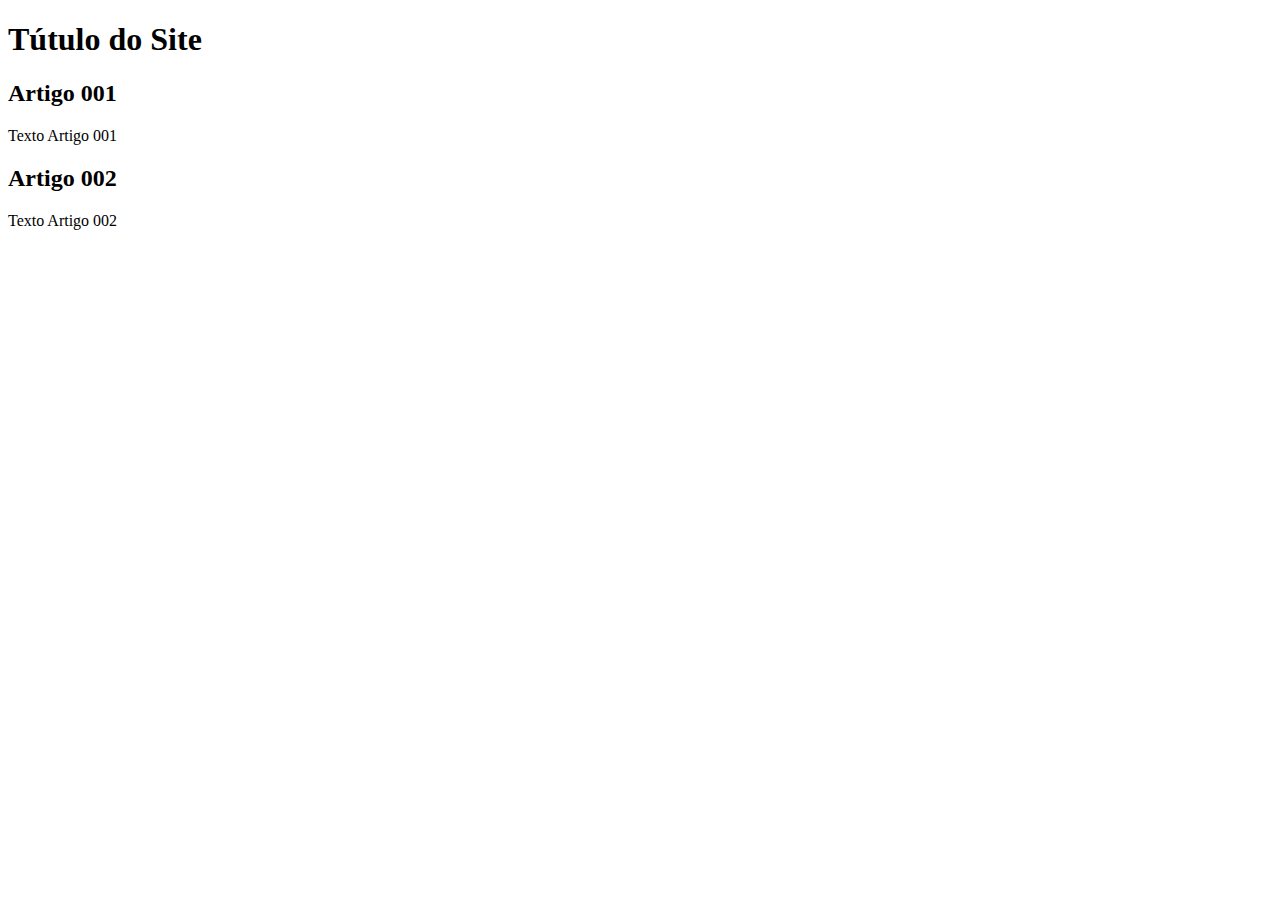
==== index.html @ d300423d "add index" ====
<!DOCTYPE html>
<html lang="pt-br">
<head>
    <meta charset="UTF-8">
    <meta http-equiv="X-UA-Compatible" content="IE=edge">
    <meta name="viewport" content="width=device-width, initial-scale=1.0">
    <title>Título do Site</title>
</head>
<body>
    <main>
        <header>
            <h1>Tútulo do Site</h1>
        </header>
        <article>
            <h2>Artigo 001</h2>
            <p>Texto Artigo 001</p>
        </article>
        <article>
            <h2>Artigo 002</h2>
            <p>Texto Artigo 002</p>
        </article>
    </main>
</body>
</html>
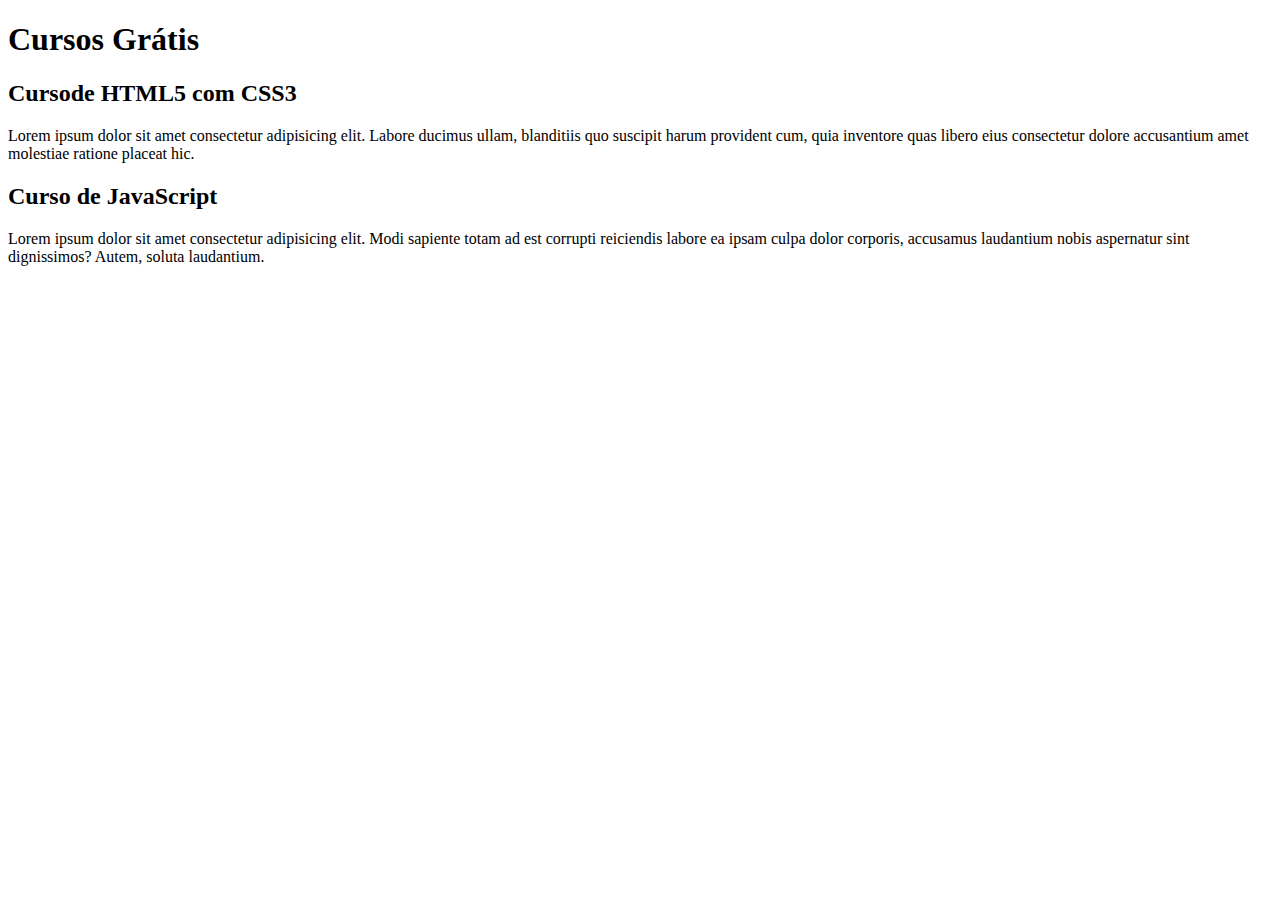
==== commit a574f3ca: "comecei a escrever o conteúdo" ====
--- a/index.html
+++ b/index.html
@@ -9,15 +9,15 @@
 <body>
     <main>
         <header>
-            <h1>Tútulo do Site</h1>
+            <h1>Cursos Grátis</h1>
         </header>
         <article>
-            <h2>Artigo 001</h2>
-            <p>Texto Artigo 001</p>
+            <h2>Cursode HTML5 com CSS3</h2>
+            <p>Lorem ipsum dolor sit amet consectetur adipisicing elit. Labore ducimus ullam, blanditiis quo suscipit harum provident cum, quia inventore quas libero eius consectetur dolore accusantium amet molestiae ratione placeat hic.</p>
         </article>
         <article>
-            <h2>Artigo 002</h2>
-            <p>Texto Artigo 002</p>
+            <h2>Curso de JavaScript</h2>
+            <p>Lorem ipsum dolor sit amet consectetur adipisicing elit. Modi sapiente totam ad est corrupti reiciendis labore ea ipsam culpa dolor corporis, accusamus laudantium nobis aspernatur sint dignissimos? Autem, soluta laudantium.</p>
         </article>
     </main>
 </body>
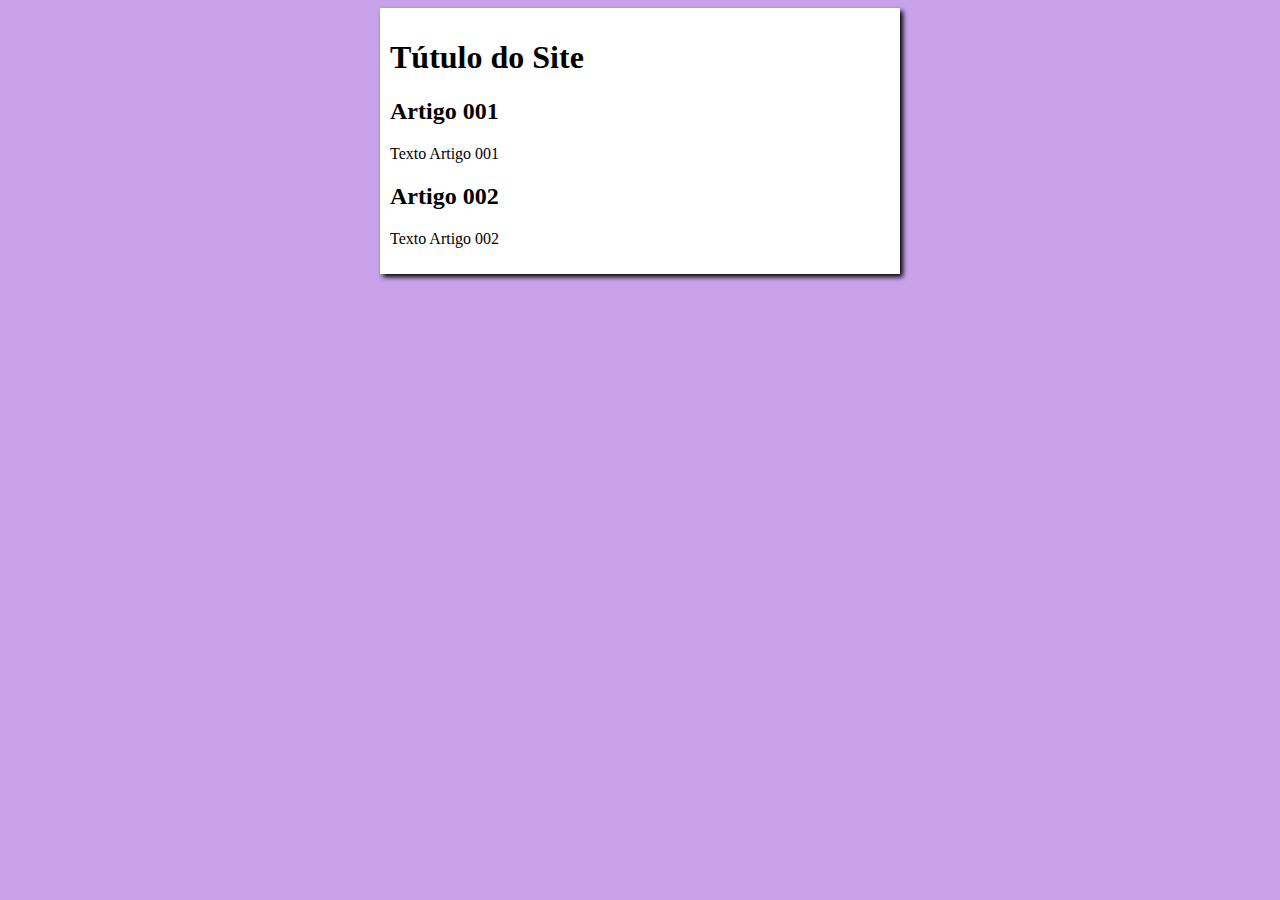
==== commit 3a6ae3a5: "iniciei o design" ====
--- a/index.html
+++ b/index.html
@@ -5,19 +5,20 @@
     <meta http-equiv="X-UA-Compatible" content="IE=edge">
     <meta name="viewport" content="width=device-width, initial-scale=1.0">
     <title>Título do Site</title>
+    <link rel="stylesheet" href="stilos/style.css">
 </head>
 <body>
     <main>
         <header>
-            <h1>Cursos Grátis</h1>
+            <h1>Tútulo do Site</h1>
         </header>
         <article>
-            <h2>Cursode HTML5 com CSS3</h2>
-            <p>Lorem ipsum dolor sit amet consectetur adipisicing elit. Labore ducimus ullam, blanditiis quo suscipit harum provident cum, quia inventore quas libero eius consectetur dolore accusantium amet molestiae ratione placeat hic.</p>
+            <h2>Artigo 001</h2>
+            <p>Texto Artigo 001</p>
         </article>
         <article>
-            <h2>Curso de JavaScript</h2>
-            <p>Lorem ipsum dolor sit amet consectetur adipisicing elit. Modi sapiente totam ad est corrupti reiciendis labore ea ipsam culpa dolor corporis, accusamus laudantium nobis aspernatur sint dignissimos? Autem, soluta laudantium.</p>
+            <h2>Artigo 002</h2>
+            <p>Texto Artigo 002</p>
         </article>
     </main>
 </body>
--- a/stilos/style.css
+++ b/stilos/style.css
@@ -0,0 +1,17 @@
+* {
+    font-family: Arial, Helvetica, sans-serif
+    font: size 16px;
+}
+
+body {
+    background-color: rgb(200, 163, 235);
+
+}
+
+main {
+    background-color: white;
+    width: 500px;
+    margin: auto;
+    padding: 10px;
+    box-shadow: 3px 3px 5px black;
+}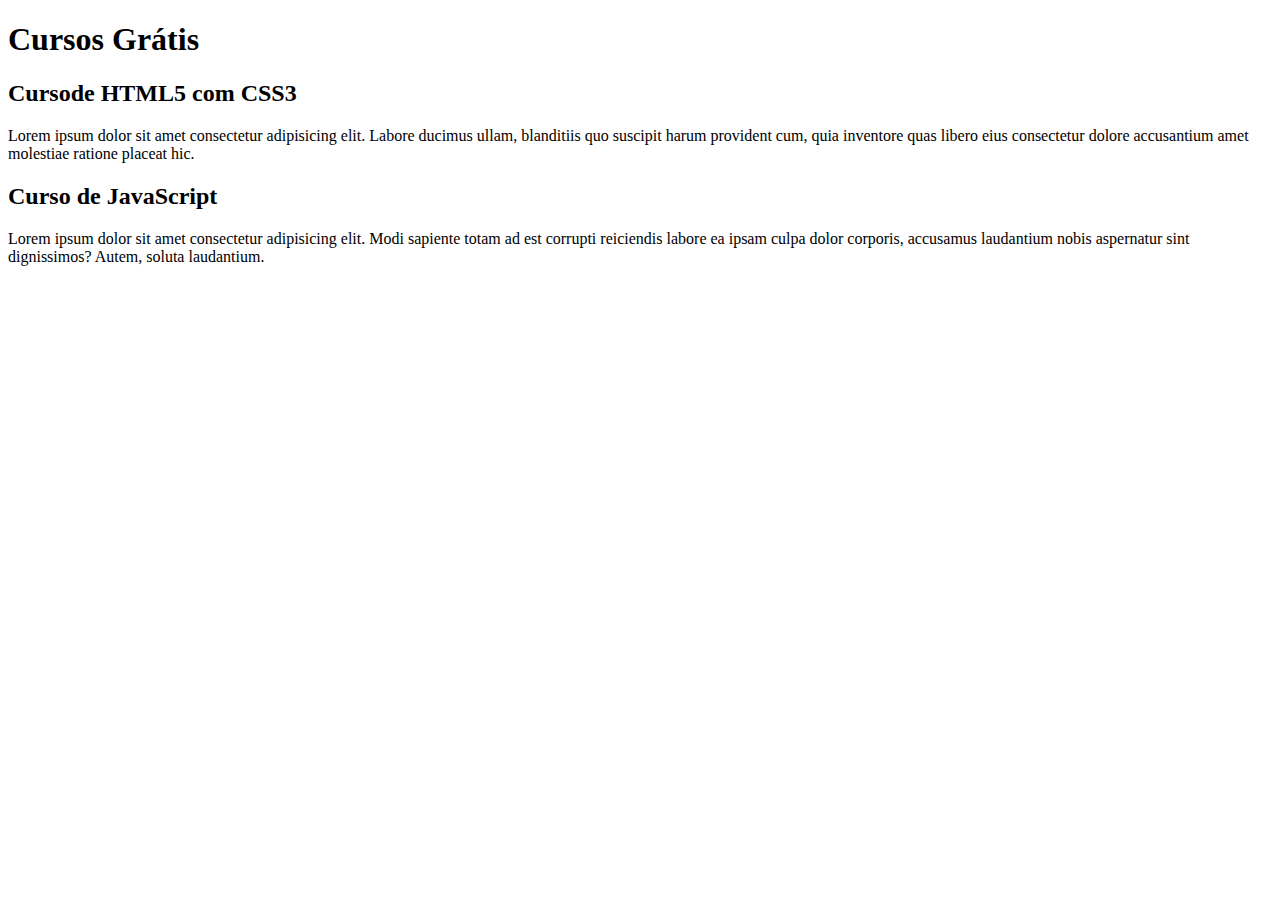
==== commit 36cc4bf3: "Update index.html" ====
--- a/index.html
+++ b/index.html
@@ -4,21 +4,20 @@
     <meta charset="UTF-8">
     <meta http-equiv="X-UA-Compatible" content="IE=edge">
     <meta name="viewport" content="width=device-width, initial-scale=1.0">
-    <title>Título do Site</title>
-    <link rel="stylesheet" href="stilos/style.css">
+    <title>Site CursoeVideo</title>
 </head>
 <body>
     <main>
         <header>
-            <h1>Tútulo do Site</h1>
+            <h1>Cursos Grátis</h1>
         </header>
         <article>
-            <h2>Artigo 001</h2>
-            <p>Texto Artigo 001</p>
+            <h2>Cursode HTML5 com CSS3</h2>
+            <p>Lorem ipsum dolor sit amet consectetur adipisicing elit. Labore ducimus ullam, blanditiis quo suscipit harum provident cum, quia inventore quas libero eius consectetur dolore accusantium amet molestiae ratione placeat hic.</p>
         </article>
         <article>
-            <h2>Artigo 002</h2>
-            <p>Texto Artigo 002</p>
+            <h2>Curso de JavaScript</h2>
+            <p>Lorem ipsum dolor sit amet consectetur adipisicing elit. Modi sapiente totam ad est corrupti reiciendis labore ea ipsam culpa dolor corporis, accusamus laudantium nobis aspernatur sint dignissimos? Autem, soluta laudantium.</p>
         </article>
     </main>
 </body>
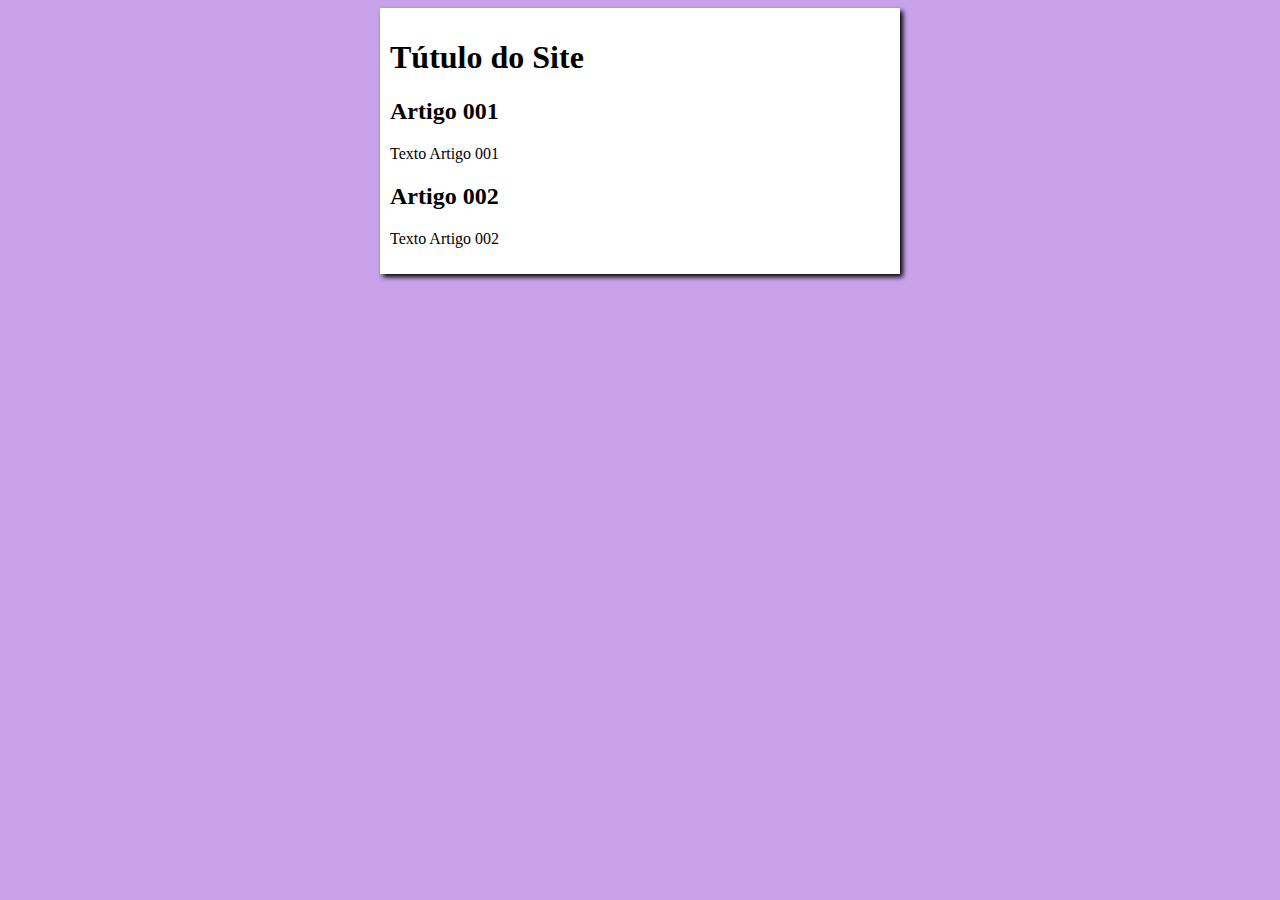
==== commit 68ae22e1: "Update index.html" ====
--- a/index.html
+++ b/index.html
@@ -4,20 +4,21 @@
     <meta charset="UTF-8">
     <meta http-equiv="X-UA-Compatible" content="IE=edge">
     <meta name="viewport" content="width=device-width, initial-scale=1.0">
-    <title>Site CursoeVideo</title>
+    <title>Curso em Vídeo</title>
+    <link rel="stylesheet" href="stilos/style.css">
 </head>
 <body>
     <main>
         <header>
-            <h1>Cursos Grátis</h1>
+            <h1>Tútulo do Site</h1>
         </header>
         <article>
-            <h2>Cursode HTML5 com CSS3</h2>
-            <p>Lorem ipsum dolor sit amet consectetur adipisicing elit. Labore ducimus ullam, blanditiis quo suscipit harum provident cum, quia inventore quas libero eius consectetur dolore accusantium amet molestiae ratione placeat hic.</p>
+            <h2>Artigo 001</h2>
+            <p>Texto Artigo 001</p>
         </article>
         <article>
-            <h2>Curso de JavaScript</h2>
-            <p>Lorem ipsum dolor sit amet consectetur adipisicing elit. Modi sapiente totam ad est corrupti reiciendis labore ea ipsam culpa dolor corporis, accusamus laudantium nobis aspernatur sint dignissimos? Autem, soluta laudantium.</p>
+            <h2>Artigo 002</h2>
+            <p>Texto Artigo 002</p>
         </article>
     </main>
 </body>
--- a/stilos/style.css
+++ b/stilos/style.css
@@ -0,0 +1,17 @@
+* {
+    font-family: Arial, Helvetica, sans-serif
+    font: size 16px;
+}
+
+body {
+    background-color: rgb(200, 163, 235);
+
+}
+
+main {
+    background-color: white;
+    width: 500px;
+    margin: auto;
+    padding: 10px;
+    box-shadow: 3px 3px 5px black;
+}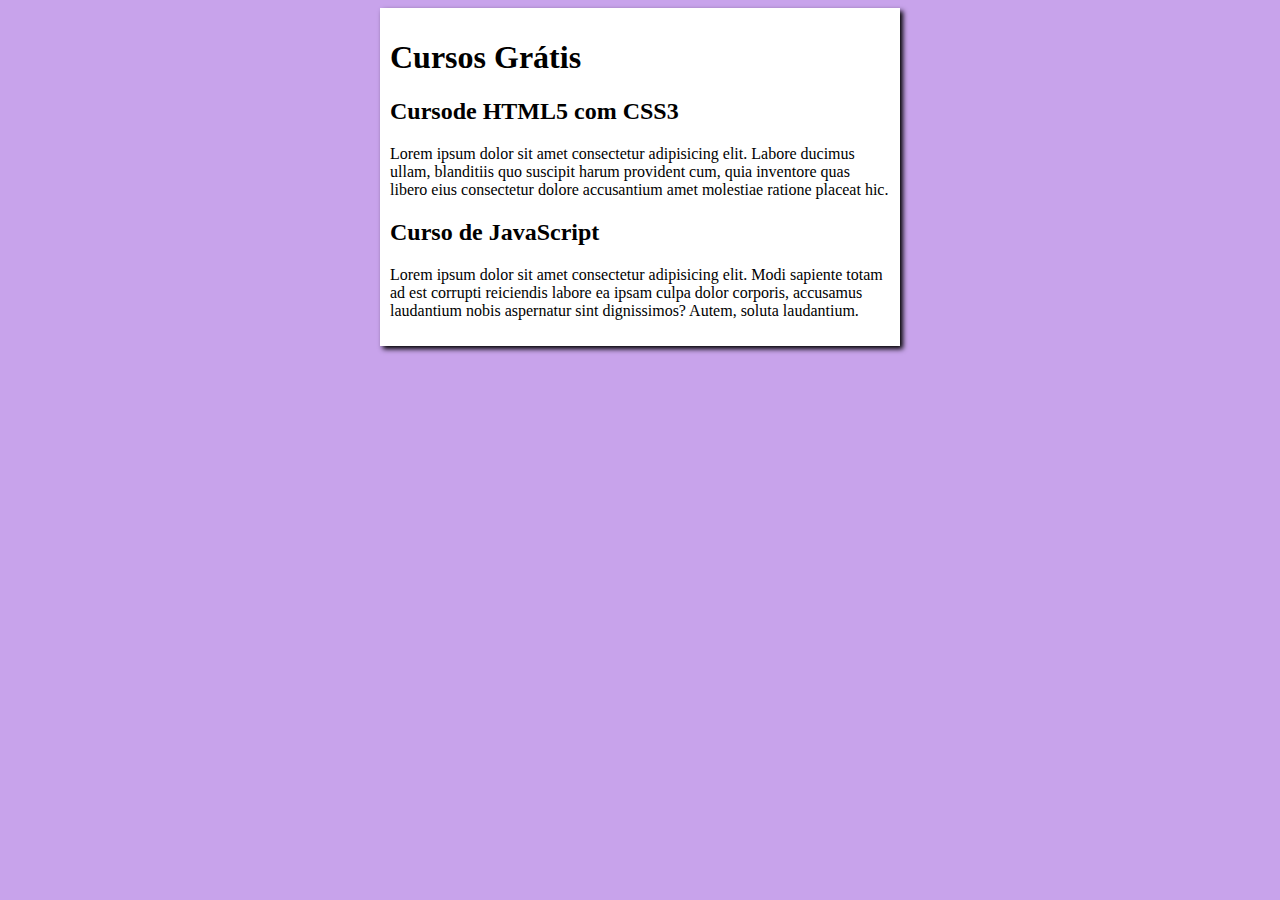
==== commit 306c6d5b: "Merge branch 'design' into main" ====
--- a/index.html
+++ b/index.html
@@ -10,15 +10,15 @@
 <body>
     <main>
         <header>
-            <h1>Tútulo do Site</h1>
+            <h1>Cursos Grátis</h1>
         </header>
         <article>
-            <h2>Artigo 001</h2>
-            <p>Texto Artigo 001</p>
+            <h2>Cursode HTML5 com CSS3</h2>
+            <p>Lorem ipsum dolor sit amet consectetur adipisicing elit. Labore ducimus ullam, blanditiis quo suscipit harum provident cum, quia inventore quas libero eius consectetur dolore accusantium amet molestiae ratione placeat hic.</p>
         </article>
         <article>
-            <h2>Artigo 002</h2>
-            <p>Texto Artigo 002</p>
+            <h2>Curso de JavaScript</h2>
+            <p>Lorem ipsum dolor sit amet consectetur adipisicing elit. Modi sapiente totam ad est corrupti reiciendis labore ea ipsam culpa dolor corporis, accusamus laudantium nobis aspernatur sint dignissimos? Autem, soluta laudantium.</p>
         </article>
     </main>
 </body>
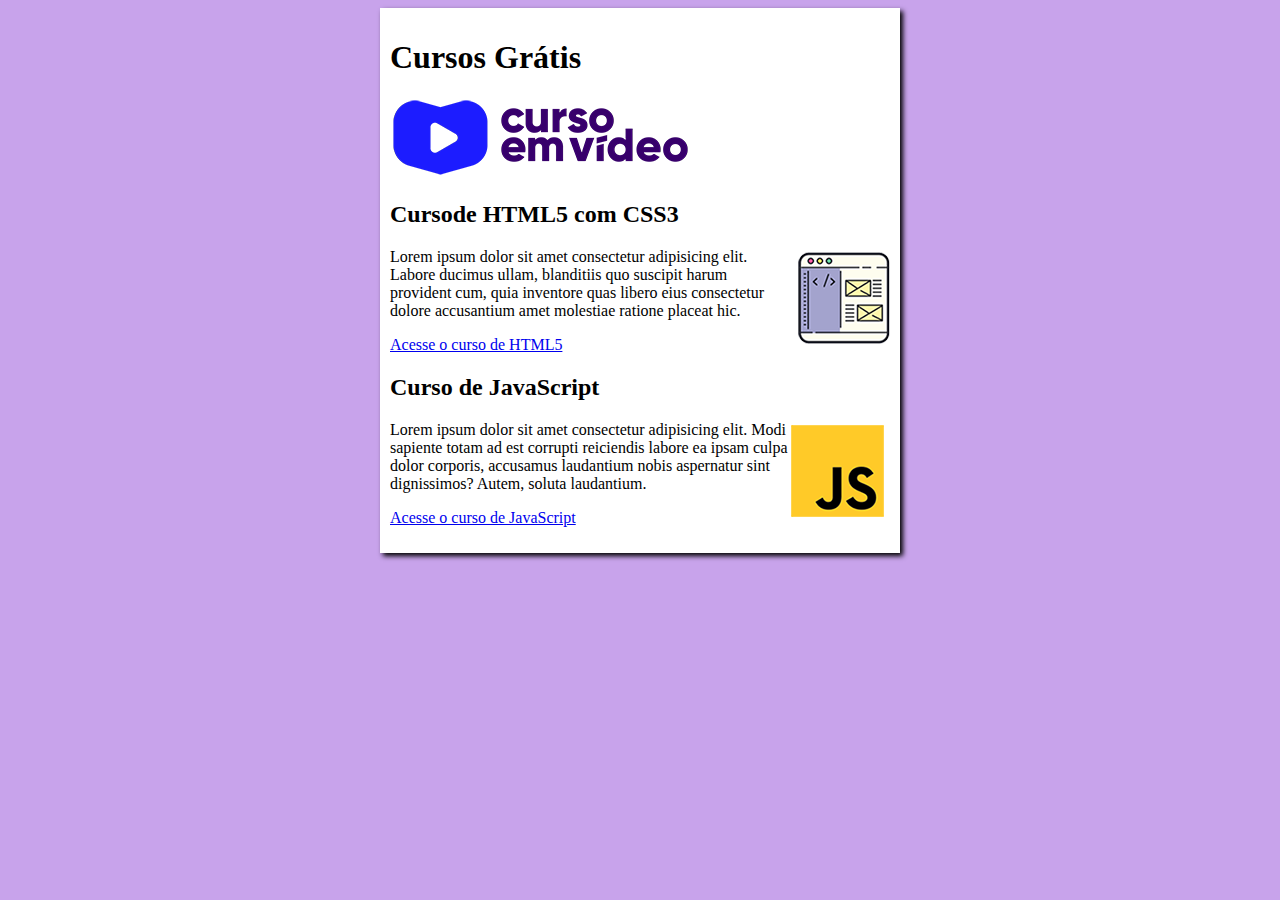
==== commit 43ef56f5: "criei-o-site" ====
--- a/index.html
+++ b/index.html
@@ -11,14 +11,19 @@
     <main>
         <header>
             <h1>Cursos Grátis</h1>
+            <img src="imagens/curso-em-video-cor.png" alt="Curso em vídeo">
         </header>
         <article>
             <h2>Cursode HTML5 com CSS3</h2>
+            <img class="lado" src="imagens/curso-html-css.png" alt="Curso HTML">
             <p>Lorem ipsum dolor sit amet consectetur adipisicing elit. Labore ducimus ullam, blanditiis quo suscipit harum provident cum, quia inventore quas libero eius consectetur dolore accusantium amet molestiae ratione placeat hic.</p>
+            <p><a href="curso-html.html">Acesse o curso de HTML5</a></p>
         </article>
         <article>
             <h2>Curso de JavaScript</h2>
+            <img class="lado" src="imagens/curso-javascript.png" alt="Curso JS">
             <p>Lorem ipsum dolor sit amet consectetur adipisicing elit. Modi sapiente totam ad est corrupti reiciendis labore ea ipsam culpa dolor corporis, accusamus laudantium nobis aspernatur sint dignissimos? Autem, soluta laudantium.</p>
+            <p><a href="curso-js.html">Acesse o curso de JavaScript</a></p>
         </article>
     </main>
 </body>
--- a/stilos/style.css
+++ b/stilos/style.css
@@ -14,4 +14,8 @@
     margin: auto;
     padding: 10px;
     box-shadow: 3px 3px 5px black;
+}
+
+img.lado {
+    float: right;
 }